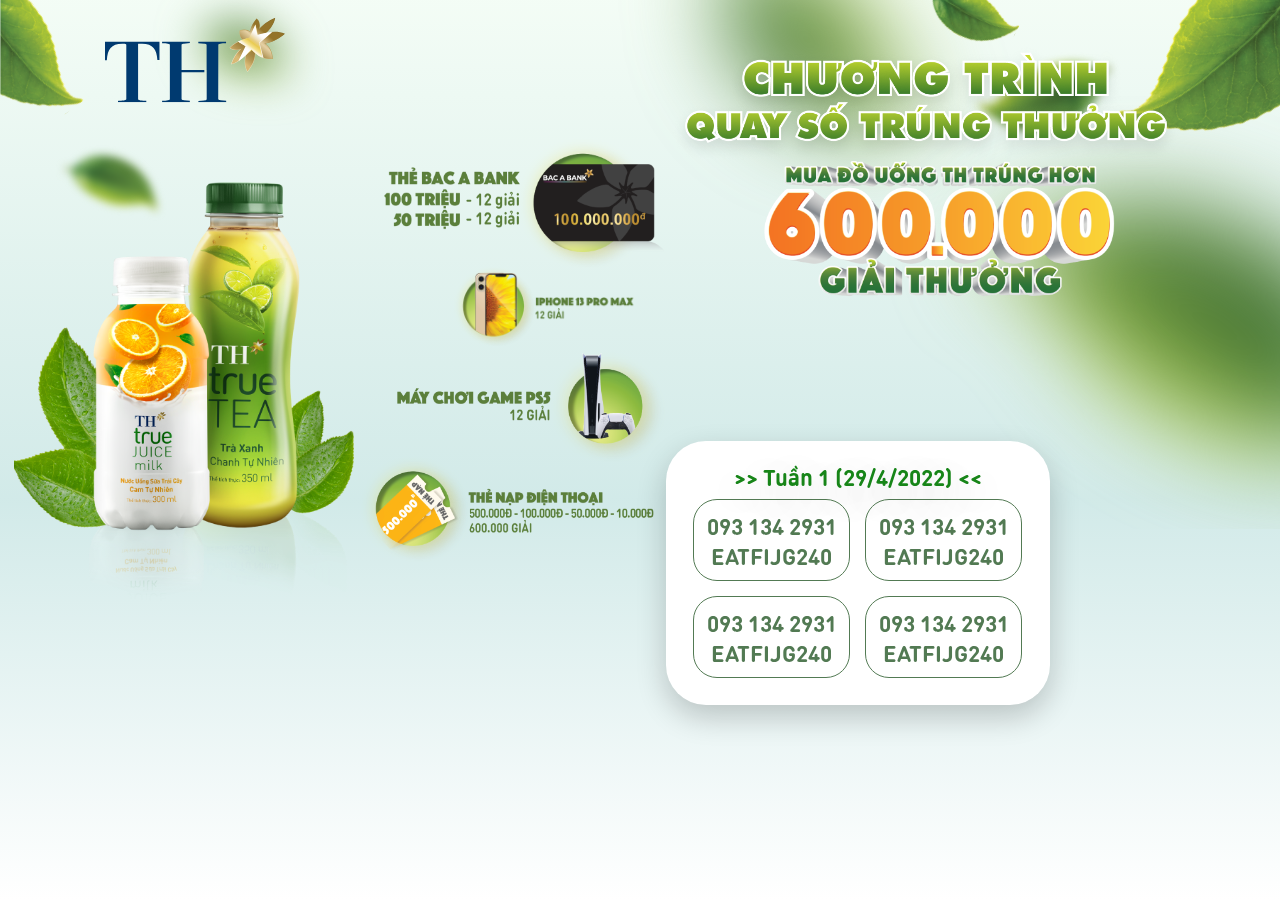
==== index.html @ 5e991239 "Rename index-web2.html to index.html" ====
<!DOCTYPE html>
<html lang="en">
<head>
    <meta charset="UTF-8">
    <meta http-equiv="X-UA-Compatible" content="IE=edge">
    <meta name="viewport" content="width=device-width, initial-scale=1.0">
    <link rel="stylesheet" href="./assets/reset.css">
    <link rel="stylesheet" href="./assets/w2-style.css">
    <title>Document</title>
</head>
<body>
<div id="bg">
    <div class="home">
        <!-- background -->
        <div class="img-l">
            <div class="banner_th">
                <svg width="100%" height="100%" viewBox="0 0 219 103" fill="none" xmlns="http://www.w3.org/2000/svg">
                    <g clip-path="url(#clip0_1431_3090)">
                    <path d="M63.7245 51.6071C62.8749 38.8659 58.6266 31.7994 45.032 31.7994H40.7837C40.2527 31.7994 40.2527 32.5489 40.2527 32.8701V99.2526C40.2527 101.073 49.0679 101.073 50.2362 101.18V103H15.8249V101.287C16.9932 101.18 25.9146 101.18 25.9146 99.3597V33.2983C25.9146 31.3711 22.516 31.7994 21.0291 31.7994C7.32832 31.7994 3.18623 38.8659 2.23036 51.7141H0V29.2297H66.2735V51.6071H63.7245Z" fill="#003A70"/>
                    <path d="M123.627 63.7058V33.1913C123.627 31.9065 121.609 31.9065 120.653 31.7994L113.537 31.157V29.2297H147.311V31.157C146.992 31.157 137.859 31.0499 137.859 32.9771L137.752 99.0385C137.752 100.323 139.664 100.323 140.62 100.43L147.417 101.073V102.893H113.643V101.287L120.759 100.752C121.609 100.645 123.733 100.645 123.733 99.3597V66.3825V63.7058H123.627ZM120.865 66.3825H93.1452V99.0385C93.1452 100.323 95.057 100.323 96.0128 100.43L103.235 101.073V102.893H69.4609V101.18C69.7796 101.18 78.9134 101.287 78.9134 99.3597V32.9771C78.9134 31.0499 69.7796 31.157 69.4609 31.157V29.2297H103.235V30.9428L96.0128 31.5852C95.1632 31.5852 93.1452 31.5852 93.1452 32.9771V63.7058H120.865V66.3825V66.3825Z" fill="#003A70"/>
                    <path d="M195.104 31.5852C195.742 31.4782 196.379 31.3711 197.016 31.264C209.442 28.4802 219.107 19.5936 219.107 19.5936C210.717 16.3815 203.495 16.9168 197.76 18.5229C197.016 18.737 196.273 18.9511 195.529 19.2723C206.15 9.52911 207.106 0 207.106 0C197.76 4.06861 191.812 8.77963 187.882 13.3836C189.9 4.38981 184.484 1.07069 184.484 1.07069C184.484 1.07069 177.58 8.77963 176.518 17.0239C174.075 14.7755 170.252 13.7048 163.986 15.2037C163.986 15.2037 162.18 23.1268 167.703 27.0884C167.172 27.1954 166.641 27.3025 166.004 27.5166C161.968 28.5873 157.082 31.264 151.453 36.5104C151.453 36.5104 154.958 40.579 163.03 38.8659C163.455 38.7588 163.986 38.6518 164.41 38.5447C160.268 42.5062 156.126 48.2879 153.259 56.7464C153.259 56.7464 162.605 55.2474 171.314 45.0759C169.827 50.7505 168.765 58.0312 173.332 66.0613C181.085 56.9605 182.891 49.0374 183.315 42.9345C190.431 51.7141 204.451 50.3222 204.451 50.3222C203.495 39.6154 199.353 34.369 195.104 31.5852Z" fill="url(#paint0_linear_1431_3090)"/>
                    <path d="M173.332 65.5259C169.19 57.7099 170.252 50.6433 171.633 45.397L172.164 43.4698L170.889 44.9687C163.773 53.3201 156.126 55.7826 153.79 56.318C156.339 49.3585 159.95 43.5768 164.623 39.0799L165.898 37.9022L164.198 38.3305C163.773 38.4375 163.242 38.5446 162.818 38.6517C161.543 38.9729 160.269 39.0799 159.1 39.0799C155.064 39.0799 152.834 37.4739 151.984 36.7244C156.764 32.2276 161.543 29.3367 166.004 28.1589C166.535 28.0519 167.066 27.8377 167.597 27.7307L168.659 27.5165L167.809 26.9812C163.136 23.6621 163.986 17.2379 164.198 15.8461C166.004 15.4178 167.597 15.2036 169.084 15.2036C171.951 15.2036 174.394 15.9531 176.093 17.5591L176.731 18.0945L176.837 17.2379C177.687 10.1714 183.103 3.31902 184.378 1.82006C185.44 2.67661 188.945 5.99574 187.245 13.4905L186.927 15.0966L187.989 13.8117C192.556 8.67245 198.716 4.28264 206.363 0.856445C205.832 3.31902 203.707 11.135 195.105 19.0581L193.512 20.5571L195.529 19.8076C196.273 19.5935 197.016 19.2722 197.76 19.0581C200.734 18.2016 203.707 17.7733 206.681 17.7733C210.505 17.7733 214.328 18.4157 218.152 19.8076C215.921 21.7348 207.319 28.5872 196.804 30.9427C196.167 31.0498 195.529 31.1569 194.892 31.2639L193.724 31.4781L194.68 32.1205C199.99 35.4396 202.964 41.3284 203.601 49.8939C203.283 49.8939 202.752 49.8939 202.008 49.8939C198.185 49.8939 188.626 49.1444 183.316 42.6132L182.572 41.7567L182.466 42.8273C182.466 48.1808 181.085 56.1039 173.332 65.5259Z" fill="url(#paint1_linear_1431_3090)"/>
                    <path d="M203.601 17.3455C200.414 17.3455 186.076 21.307 186.076 21.307L182.996 8.24463L176.199 24.412C176.199 24.412 166.428 27.1958 162.18 29.3371L171.632 35.0118L162.498 52.571C167.384 49.7873 178.642 39.2945 178.642 39.2945C178.642 39.2945 187.032 47.753 192.874 48.9307L188.094 30.729L203.601 17.3455Z" fill="url(#paint2_linear_1431_3090)"/>
                    <path d="M202.645 17.4525C197.334 17.7737 185.439 20.9858 185.439 20.9858L182.996 8.24463L175.668 23.9837C175.668 23.9837 165.791 26.9816 161.648 29.0159L171.101 34.4764L162.392 52.6781C167.171 50.0014 177.898 38.7592 177.898 38.7592C177.898 38.7592 185.864 47.0035 191.705 48.5024L187.244 30.3008L202.645 17.4525Z" fill="url(#paint3_linear_1431_3090)"/>
                    </g>
                    <defs>
                    <linearGradient id="paint0_linear_1431_3090" x1="156.687" y1="60.2106" x2="212.146" y2="5.19702" gradientUnits="userSpaceOnUse">
                    <stop stop-color="#F5EEE0"/>
                    <stop offset="0.063" stop-color="#F3EAD7"/>
                    <stop offset="0.1695" stop-color="#EDDEC1"/>
                    <stop offset="0.2857" stop-color="#E5D0A3"/>
                    <stop offset="0.4911" stop-color="#C5AD6D"/>
                    <stop offset="0.6384" stop-color="#A78D49"/>
                    <stop offset="0.7849" stop-color="#917631"/>
                    <stop offset="0.9103" stop-color="#846924"/>
                    <stop offset="1" stop-color="#7F6421"/>
                    </linearGradient>
                    <linearGradient id="paint1_linear_1431_3090" x1="167.655" y1="53.3297" x2="195.727" y2="19.0315" gradientUnits="userSpaceOnUse">
                    <stop stop-color="#D9B975"/>
                    <stop offset="0.1589" stop-color="#B79854"/>
                    <stop offset="0.2932" stop-color="#A58742"/>
                    <stop offset="0.3839" stop-color="#9F813C"/>
                    <stop offset="0.7009" stop-color="#E5D0A3"/>
                    <stop offset="0.739" stop-color="#DDC697"/>
                    <stop offset="0.8062" stop-color="#CBB27C"/>
                    <stop offset="0.8945" stop-color="#B29555"/>
                    <stop offset="1" stop-color="#937329"/>
                    </linearGradient>
                    <linearGradient id="paint2_linear_1431_3090" x1="166.995" y1="30.4194" x2="208.697" y2="30.4188" gradientUnits="userSpaceOnUse">
                    <stop offset="0.1074" stop-color="white"/>
                    <stop offset="0.1231" stop-color="#FCF6E0"/>
                    <stop offset="0.1478" stop-color="#F9EDBC"/>
                    <stop offset="0.1716" stop-color="#F7E7A0"/>
                    <stop offset="0.1937" stop-color="#F6E28C"/>
                    <stop offset="0.2137" stop-color="#F5E080"/>
                    <stop offset="0.2296" stop-color="#F4DF7B"/>
                    <stop offset="0.2446" stop-color="#F4DE78"/>
                    <stop offset="0.261" stop-color="#F1D96C"/>
                    <stop offset="0.2782" stop-color="#EDD257"/>
                    <stop offset="0.2958" stop-color="#E8C838"/>
                    <stop offset="0.3037" stop-color="#E4C328"/>
                    <stop offset="0.3051" stop-color="#E5C329"/>
                    <stop offset="0.3431" stop-color="#E7C84A"/>
                    <stop offset="0.3749" stop-color="#E8CB5D"/>
                    <stop offset="0.3963" stop-color="#E8CC64"/>
                    <stop offset="0.4082" stop-color="#E9CE6E"/>
                    <stop offset="0.4292" stop-color="#EBD485"/>
                    <stop offset="0.4568" stop-color="#EFDEA9"/>
                    <stop offset="0.4889" stop-color="#F4ECDB"/>
                    <stop offset="0.4969" stop-color="#F5EDDD"/>
                    <stop offset="0.6057" stop-color="#FBF8F3"/>
                    <stop offset="0.6741" stop-color="white"/>
                    </linearGradient>
                    <linearGradient id="paint3_linear_1431_3090" x1="168.776" y1="49.8442" x2="200.372" y2="7.69644" gradientUnits="userSpaceOnUse">
                    <stop offset="0.1429" stop-color="white"/>
                    <stop offset="0.2094" stop-color="#FFFEFC"/>
                    <stop offset="0.2388" stop-color="#FEFCF4"/>
                    <stop offset="0.2609" stop-color="#FDF8E9"/>
                    <stop offset="0.2793" stop-color="#FBF4DA"/>
                    <stop offset="0.2954" stop-color="#FAF0C8"/>
                    <stop offset="0.3099" stop-color="#F8EAB1"/>
                    <stop offset="0.323" stop-color="#F6E597"/>
                    <stop offset="0.3259" stop-color="#F6E390"/>
                    <stop offset="0.4152" stop-color="#E9CB51"/>
                    <stop offset="0.4363" stop-color="#E8CC66"/>
                    <stop offset="0.4777" stop-color="#E7CE84"/>
                    <stop offset="0.5402" stop-color="#EFDFB6"/>
                    <stop offset="0.5893" stop-color="#F4ECDB"/>
                    <stop offset="0.6079" stop-color="#F8F2E7"/>
                    <stop offset="0.636" stop-color="#FBF8F3"/>
                    <stop offset="0.6757" stop-color="#FEFDFB"/>
                    <stop offset="0.7857" stop-color="white"/>
                    </linearGradient>
                    <clipPath id="clip0_1431_3090">
                    <rect width="219" height="103" fill="white"/>
                    </clipPath>
                    </defs>
                    </svg>
            </div>
            <img src="../img/sanpham1.png" alt="" class="end">
        </div>
        <!-- IMG -->
            <div class="banner_img">
                <div class="imgUp">
                    <img src="../img/chuongtrinhtrung.png" alt="" class="">
                    <img src="../img/bannerweb.png" alt="" class="bnW">
                </div>  
                <div class="img-r">
                    <img src="../img/bankweb.png" alt="" class="bw r__pdt">
                    <img src="../img/ipweb.png" alt="" class="ip r__pdt">
                    <img src="../img/ps5web.png" alt="" class="ps5 r__pdt">
                    <img src="../img/cardweb.png" alt="" class="card r__pdt">
                </div> 
            </div>
    </div>

        <!-- BOX -->
        <div class="contain_2">
            <div class="box">
                <p class="box_text">
                    &gt;&gt;  Tuần 1 (29/4/2022)  &lt;&lt;
                </p>
                <div class="center">
                   <div class="boxSmall">
                    <p class="smallText">093 134 2931
                        EATFIJG240</p>
                   </div>
                   <div class="boxSmall">
                       <p class="smallText">093 134 2931
                        EATFIJG240</p>
                   </div>
                </div>
                <div class="center">
                    <div class="boxSmall">
                        <p class="smallText">093 134 2931
                            EATFIJG240</p>
                    </div>
                    <div class="boxSmall">
                        <p class="smallText">093 134 2931
                            EATFIJG240</p>
                    </div>
                </div>
                
            </div>
        
        </div>







    </div>
    </div>
    
</body>
</html>
---- assets/w2-style.css ----
/* TH + IMG */
.banner_th{
    position: absolute;
    width: 12rem;
    height: 8rem;
    left: 7rem;
}
.end{
    width: 24.537rem;
    margin-top: 11.188rem;
    padding: 14px;
    margin-bottom: -2rem;
}
/*  */


.imgUp{
    display: flex;
    flex-direction: column;
    /*  */
    width: 40rem;
    float: right;
    padding: 3rem 6rem 0 0;
}
.imgUp .bnW{
    margin-top: -1rem;
    width: 26rem;
    margin-left: 5rem;
}
.r__pdt{
    margin-top: -3rem;
}

.img-r{
    display: flex;
    flex-direction: column;
    width: 20.222rem;
    padding-top: 11.111rem;
}
.img-r > .ip, .card{
    padding-left: 5rem;
}
.bw{
    margin-left: -2rem;
}
.ps5{

}
.card{
    margin-left: -6rem;
}


/* BOX */
.contain_2{
    position: absolute;
    right: 18%;
    top: 49%;
}
.contain_2{
    padding: 20px;
    background-color: #FFFFFF;
    width: fit-content;
    border-radius: 40px;
    /*  */
    box-shadow: 0px 12px 30px rgb(0 0 0 / 20%);
    backdrop-filter: blur(80px);
}

.center{
    font-family: 'DINRoundOT-B';
    text-align: center;
    color: #285929;
    opacity: 0.8;
}
.center{
    display: flex;
}
.box_text{
    font-family: 'DINRoundOT-B';
    font-size: 1.5rem !important;
    line-height: 2rem;
    align-items: center;
    text-align: center;
    color: #178518;
    text-shadow: 0px 12px 40px rgba(0, 0, 0, 0.25);
}
.boxSmall{
    margin: 0.5rem;
    padding: 10px;
    border: 1px solid #285929;
    border-radius: 24px;
    
}

.smallText{
    width: 9rem;
    height: 4rem;
    font-size: 1.5rem !important;
    line-height: 30px;
    /* text-transform: uppercase; */
    
}
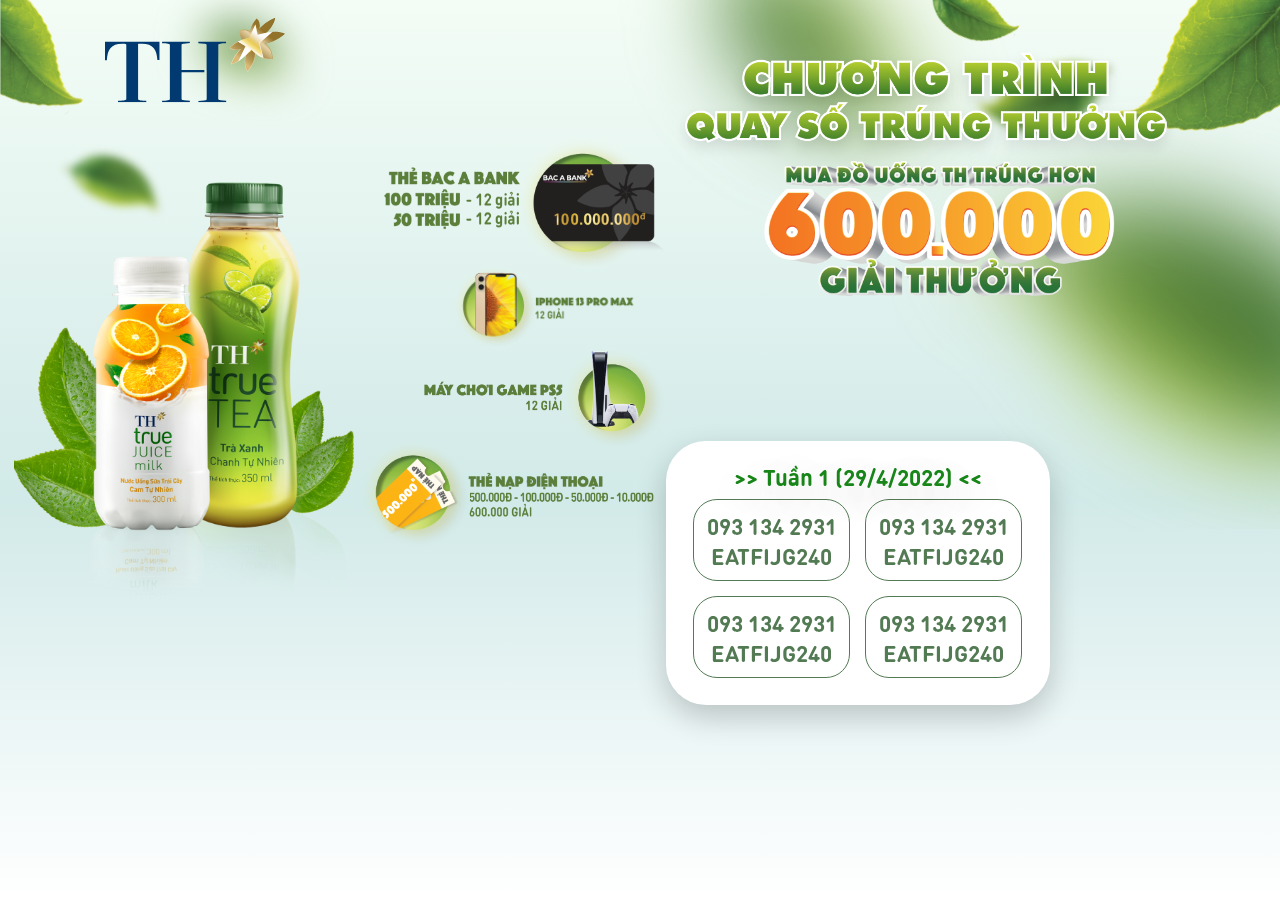
==== commit aa39d038: "last 4" ====
--- a/index.html
+++ b/index.html
@@ -4,8 +4,8 @@
     <meta charset="UTF-8">
     <meta http-equiv="X-UA-Compatible" content="IE=edge">
     <meta name="viewport" content="width=device-width, initial-scale=1.0">
-    <link rel="stylesheet" href="./assets/reset.css">
-    <link rel="stylesheet" href="./assets/w2-style.css">
+    <link rel="stylesheet" href="../assets/reset.css">
+    <link rel="stylesheet" href="../assets/w2-style.css">
     <title>Document</title>
 </head>
 <body>
@@ -155,4 +155,4 @@
     </div>
     
 </body>
-</html>
+</html>--- a/assets/w2-style.css
+++ b/assets/w2-style.css
@@ -44,7 +44,7 @@
     margin-left: -2rem;
 }
 .ps5{
-
+    margin-left:  2rem;
 }
 .card{
     margin-left: -6rem;
